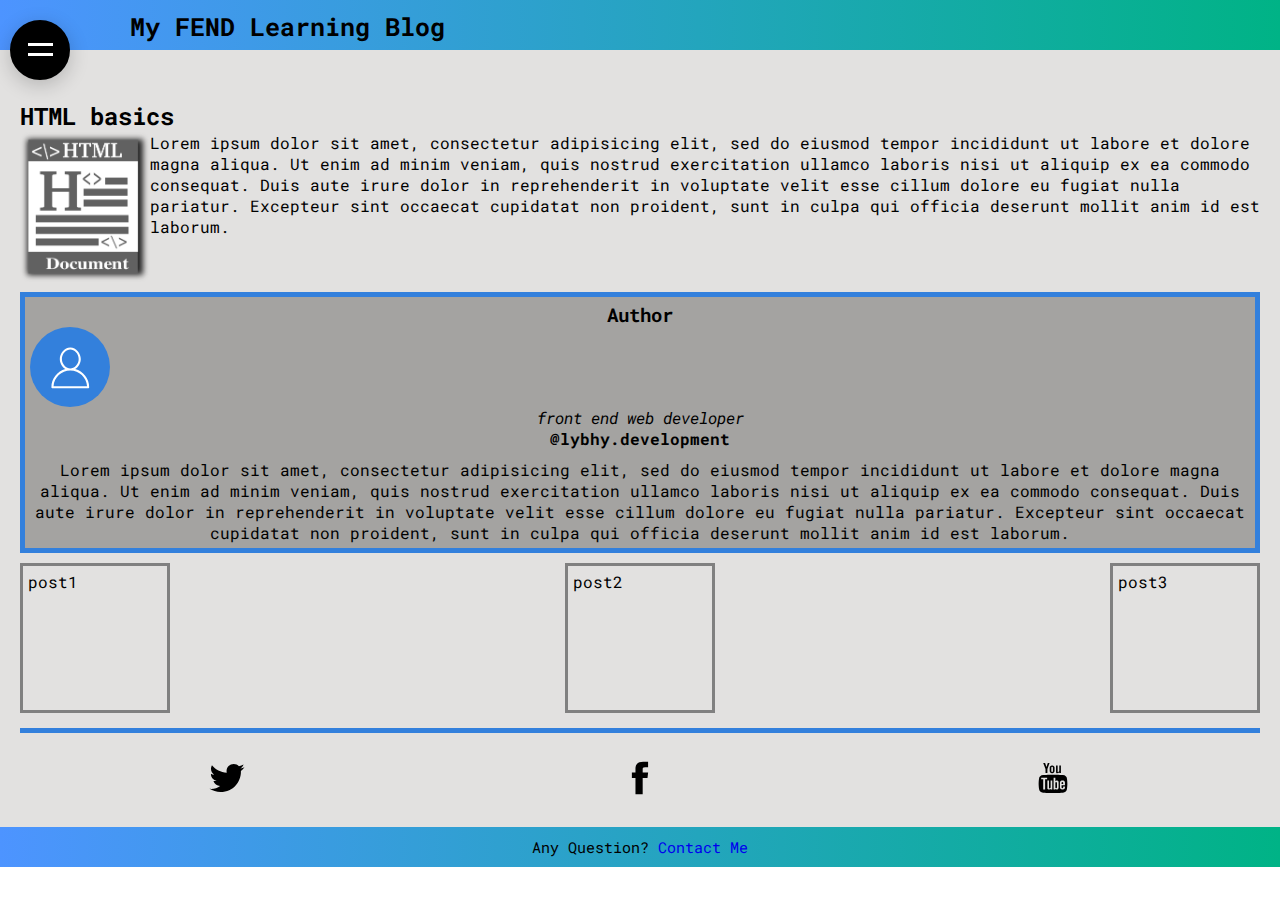
==== post.html @ c5f5f48e "post page done" ====
<!DOCTYPE html>
<html>
<head>
	<meta charset="utf-8" />
	<title>P1 BLOG WEBSITE</title>
	<meta name="Blog Website" content="this is my first Blog Website" />
	<meta name="viewport" content="width=device-width, initial-scale=1.0">
	<link rel="stylesheet" href="css/styles.css">
	<style>
		@import url('https://fonts.googleapis.com/css2?family=Roboto+Mono:ital,wght@0,400;0,700;1,200&display=swap');
	</style>
</head>
<body>

	<div class="post-container">

		<header class="post-header">
			<div class="menu">
				<input type="checkbox" id="action-button"/>
				<div class="actions-menu"> 
				    <button class="btn btn-html">html</button>
				    <button class="btn btn-css">css</button>
				    <button class="btn btn-js">js</button>
				    <button class="btn btn-home" onclick="window.location.href='index.html'">
				    	<svg class="svg-icon-home" viewBox="0 0 20 20">
							<path d="M18.121,9.88l-7.832-7.836c-0.155-0.158-0.428-0.155-0.584,0L1.842,9.913c-0.262,0.263-0.073,0.705,0.292,0.705h2.069v7.042c0,0.227,0.187,0.414,0.414,0.414h3.725c0.228,0,0.414-0.188,0.414-0.414v-3.313h2.483v3.313c0,0.227,0.187,0.414,0.413,0.414h3.726c0.229,0,0.414-0.188,0.414-0.414v-7.042h2.068h0.004C18.331,10.617,18.389,10.146,18.121,9.88 M14.963,17.245h-2.896v-3.313c0-0.229-0.186-0.415-0.414-0.415H8.342c-0.228,0-0.414,0.187-0.414,0.415v3.313H5.032v-6.628h9.931V17.245z M3.133,9.79l6.864-6.868l6.867,6.868H3.133z"></path>
						</svg>
				    </button>
				    <label for="action-button" class="btn btn-large btn-menu"/>
			 	</div>
			</div>
			<h1 class="blog-title">My FEND Learning Blog</h1>
		</header>
		
		<main class="post-content">
			<article class="post">
				<h2 class="post-title">HTML basics</h2>
				<img class="post-img" src="img/html.png" alt="html-image">
				<section class="post-text">Lorem ipsum dolor sit amet, consectetur adipisicing elit, sed do eiusmod
				tempor incididunt ut labore et dolore magna aliqua. Ut enim ad minim veniam,
				quis nostrud exercitation ullamco laboris nisi ut aliquip ex ea commodo
				consequat. Duis aute irure dolor in reprehenderit in voluptate velit esse
				cillum dolore eu fugiat nulla pariatur. Excepteur sint occaecat cupidatat non
				proident, sunt in culpa qui officia deserunt mollit anim id est laborum.</section>
			</article>
			<aside class="bio">
				<section>
					<h3 class="author">Author</h3>
					<div class="avatar">
						<svg class="svg-avatar" viewBox="0 0 20 20">
							<path d="M12.075,10.812c1.358-0.853,2.242-2.507,2.242-4.037c0-2.181-1.795-4.618-4.198-4.618S5.921,4.594,5.921,6.775c0,1.53,0.884,3.185,2.242,4.037c-3.222,0.865-5.6,3.807-5.6,7.298c0,0.23,0.189,0.42,0.42,0.42h14.273c0.23,0,0.42-0.189,0.42-0.42C17.676,14.619,15.297,11.677,12.075,10.812 M6.761,6.775c0-2.162,1.773-3.778,3.358-3.778s3.359,1.616,3.359,3.778c0,2.162-1.774,3.778-3.359,3.778S6.761,8.937,6.761,6.775 M3.415,17.69c0.218-3.51,3.142-6.297,6.704-6.297c3.562,0,6.486,2.787,6.705,6.297H3.415z"></path>
						</svg>
					</div>
					<div class="author-title">front end web developer</div>
					<div class="company">@lybhy.development</div>
					<div class="bio-text">Lorem ipsum dolor sit amet, consectetur adipisicing elit, sed do eiusmod
					tempor incididunt ut labore et dolore magna aliqua. Ut enim ad minim veniam,
					quis nostrud exercitation ullamco laboris nisi ut aliquip ex ea commodo
					consequat. Duis aute irure dolor in reprehenderit in voluptate velit esse
					cillum dolore eu fugiat nulla pariatur. Excepteur sint occaecat cupidatat non
					proident, sunt in culpa qui officia deserunt mollit anim id est laborum.</div>
				</section>
			</aside>
			<section class="related-posts">
				<div class="related">post1</div>
				<div class="related">post2</div>
				<div class="related">post3</div>
			</section>
			<section class="social">
				<div class="twitter">
					<svg class="svg-icon" viewBox="0 0 20 20">
							<path d="M18.258,3.266c-0.693,0.405-1.46,0.698-2.277,0.857c-0.653-0.686-1.586-1.115-2.618-1.115c-1.98,0-3.586,1.581-3.586,3.53c0,0.276,0.031,0.545,0.092,0.805C6.888,7.195,4.245,5.79,2.476,3.654C2.167,4.176,1.99,4.781,1.99,5.429c0,1.224,0.633,2.305,1.596,2.938C2.999,8.349,2.445,8.19,1.961,7.925C1.96,7.94,1.96,7.954,1.96,7.97c0,1.71,1.237,3.138,2.877,3.462c-0.301,0.08-0.617,0.123-0.945,0.123c-0.23,0-0.456-0.021-0.674-0.062c0.456,1.402,1.781,2.422,3.35,2.451c-1.228,0.947-2.773,1.512-4.454,1.512c-0.291,0-0.575-0.016-0.855-0.049c1.588,1,3.473,1.586,5.498,1.586c6.598,0,10.205-5.379,10.205-10.045c0-0.153-0.003-0.305-0.01-0.456c0.7-0.499,1.308-1.12,1.789-1.827c-0.644,0.28-1.334,0.469-2.06,0.555C17.422,4.782,17.99,4.091,18.258,3.266"></path>
						</svg>
				</div>
				<div class="facebook">
					<svg class="svg-icon" viewBox="0 0 20 20">
							<path d="M11.344,5.71c0-0.73,0.074-1.122,1.199-1.122h1.502V1.871h-2.404c-2.886,0-3.903,1.36-3.903,3.646v1.765h-1.8V10h1.8v8.128h3.601V10h2.403l0.32-2.718h-2.724L11.344,5.71z"></path>
					</svg>
				</div>
				<div class="youtube">
					<svg class="svg-icon" viewBox="0 0 20 20">
							<path d="M9.426,7.625h0.271c0.596,0,1.079-0.48,1.079-1.073V4.808c0-0.593-0.483-1.073-1.079-1.073H9.426c-0.597,0-1.079,0.48-1.079,1.073v1.745C8.347,7.145,8.83,7.625,9.426,7.625 M9.156,4.741c0-0.222,0.182-0.402,0.404-0.402c0.225,0,0.405,0.18,0.405,0.402V6.62c0,0.222-0.181,0.402-0.405,0.402c-0.223,0-0.404-0.181-0.404-0.402V4.741z M12.126,7.625c0.539,0,1.013-0.47,1.013-0.47v0.403h0.81V3.735h-0.81v2.952c0,0-0.271,0.335-0.54,0.335c-0.271,0-0.271-0.202-0.271-0.202V3.735h-0.81v3.354C11.519,7.089,11.586,7.625,12.126,7.625 M6.254,7.559H7.2v-2.08l1.079-2.952H7.401L6.727,4.473L6.052,2.527H5.107l1.146,2.952V7.559z M11.586,12.003c-0.175,0-0.312,0.104-0.405,0.204v2.706c0.086,0.091,0.213,0.18,0.405,0.18c0.405,0,0.405-0.451,0.405-0.451v-2.188C11.991,12.453,11.924,12.003,11.586,12.003 M14.961,8.463c0,0-2.477-0.129-4.961-0.129c-2.475,0-4.96,0.129-4.96,0.129c-1.119,0-2.025,0.864-2.025,1.93c0,0-0.203,1.252-0.203,2.511c0,1.252,0.203,2.51,0.203,2.51c0,1.066,0.906,1.931,2.025,1.931c0,0,2.438,0.129,4.96,0.129c2.437,0,4.961-0.129,4.961-0.129c1.117,0,2.024-0.864,2.024-1.931c0,0,0.202-1.268,0.202-2.51c0-1.268-0.202-2.511-0.202-2.511C16.985,9.328,16.078,8.463,14.961,8.463 M7.065,10.651H6.052v5.085H5.107v-5.085H4.095V9.814h2.97V10.651z M9.628,15.736h-0.81v-0.386c0,0-0.472,0.45-1.012,0.45c-0.54,0-0.606-0.515-0.606-0.515v-3.991h0.809v3.733c0,0,0,0.193,0.271,0.193c0.27,0,0.54-0.322,0.54-0.322v-3.604h0.81V15.736z M12.801,14.771c0,0,0,1.03-0.742,1.03c-0.455,0-0.73-0.241-0.878-0.429v0.364h-0.876V9.814h0.876v1.92c0.135-0.142,0.464-0.439,0.878-0.439c0.54,0,0.742,0.45,0.742,1.03V14.771z M15.973,12.39v1.287h-1.688v0.965c0,0,0,0.451,0.405,0.451s0.405-0.451,0.405-0.451v-0.45h0.877v0.708c0,0-0.136,0.901-1.215,0.901c-1.08,0-1.282-0.901-1.282-0.901v-2.51c0,0,0-1.095,1.282-1.095S15.973,12.39,15.973,12.39 M14.69,12.003c-0.405,0-0.405,0.45-0.405,0.45v0.579h0.811v-0.579C15.096,12.453,15.096,12.003,14.69,12.003"></path>
						</svg>
				</div>
			</section>
		</main>

		<footer class="post-footer">
			<p>Any Question? <a class="contact-footer" href="mailto: ariela.salvotti@gmail.com">Contact Me</a></p>
		</footer>

	</div>

</body>
</html>
---- css/styles.css ----
/* Stylesheet for P1 Blog Website   */

/***** G L O B A L   S E T T I N G S *****/

* {
	box-sizing: border-box;
	margin: 0;
	padding: 0;
	font-family: 'Roboto Mono', monospace;
}

/***** P A G E   S E T T I N G S *****/

.blog-container,
.post-container {
	display: grid;
  	grid-template-columns: 1fr;
 	grid-template-rows: 50px auto 40px;
  	grid-template-areas: 
    "header"
    "main"
    "footer"
}

/***** H E A D E R *****/

.blog-header, 
.post-header {
	grid-area: header;
	display: flex;
	flex-direction: row;
	justify-content: flex-start;
	background-image: linear-gradient(to right, #4d94ff , #00b386); 
}

input#action-button {
	display: none;
}

.menu {
	position: fixed;
	margin: 20px 10px;
	z-index: 1;
}

.btn {
	background: black;
	border: 2px solid;
	border-radius: 50%;
	width: 60px;
	height: 60px;
	cursor: pointer;
	color: white;
	z-index: 1;
	font-size: 20px;
}

.btn-large {
	width: 60px;
	height: 60px;
	border-color: black;
}

.btn-menu:after,.btn-menu:before {
	content: "";
	display: block;
	width: 25px;
	height: 3px;
	background: #fff;
	position: absolute;
	top: 26px;
	left: 16px;
	transition: transform 100ms;
}

.btn-menu:after {
	transform: translateY(-5px);
}

.btn-menu:before {
	transform: translateY(5px);
}

.btn-html {
	background: #4d94ff;
}

.btn-css {
	background: #2ecc71;
}

.btn-js {
	background: #16a085;
}

.btn-home {
	background: white;
	color: black;
}

.svg-icon-home {
	margin: 8px;
}

.actions-menu {
	position: absolute;
	width: 60px;
	height: 60px;
	left: 0px;
	top: 0px;
}

.actions-menu .btn {
	position: absolute;
	top: 8px;
	opacity: 0;
	transition: top 200ms cubic-bezier(0.175, 0.885, 0.32, 1.275),
	          left 200ms cubic-bezier(0.175, 0.885, 0.32, 1.275),
	          opacity 200ms;
}

.actions-menu .btn-menu {
	position: absolute;
	opacity: 1;
	top: 0;
	left: 0;
	z-index: 1;
}

.btn-menu, #action-button:checked + .actions-menu > .btn {
	opacity: 1;
	box-shadow: 0 5px 20px rgba(0,0,0,0.2);
}

#action-button:checked + .actions-menu > .btn-menu:after {
	transform: rotate(45deg);
}

#action-button:checked + .actions-menu > .btn-menu:before {
	transform: rotate(-45deg);
}

#action-button:checked + .actions-menu > .btn-html {
	top: 80px;
}

#action-button:checked + .actions-menu > .btn-css {
	top: 163px;
}

#action-button:checked + .actions-menu > .btn-js {
	top: 246px;
}

#action-button:checked + .actions-menu > .btn-home {
	top: 329px;
}

.blog-title {
	font-size: 25px;
	margin: 10px 0 0 130px;
}

/***** M A I N *****/

.blog-content,
.post-content {
	grid-area: main;
	display: flex;
	flex-direction: column;
	background: #e2e1e0;
}

.card {
	margin: 10px;
	padding: 5px;
	background: white;
	box-shadow: 0 1px 3px rgba(0,0,0,0.12), 0 1px 2px rgba(0,0,0,0.24);
	border-radius: 5px;
	display: grid;
	grid-template-columns: 1fr 1fr 1fr 1fr;
	grid-template-rows: 1fr 1fr 1fr 1fr;
	grid-gap: 5px;
	grid-template-areas:
	"cardimg cardimg cardtitle cardtitle"
	"cardimg cardimg cardtext cardtext"
	"cardimg cardimg cardtext cardtext"
	"cardimg cardimg . cardbutton";
}

.card-img {
	grid-area: cardimg;
	background: url(https://cdn.pixabay.com/photo/2013/07/12/19/16/html-154434_960_720.png) no-repeat center;
	background-size: contain;
	-webkit-filter: grayscale(100%); /* Safari 6.0 - 9.0 */
  	filter: grayscale(100%)
}

.card-title {
	grid-area: cardtitle;
}

.card-text {
	grid-area: cardtext;
}

.card-button {
	grid-area: cardbutton;
	padding: 15px;
	border: 3px solid yellow;
	text-transform: uppercase;
}

/***** F O O T E R *****/

.blog-footer,
.post-footer {
	grid-area: footer;
	padding: 10px;
	background-image: linear-gradient(to right, #4d94ff , #00b386); 
	text-align: center;
	font-size: 15px;
}

a:link.contact-footer {
	text-decoration: none;
}

/***** P O S T [on Post Page]  *****/

.post-content {
	padding: 50px 20px 20px 20px;
}

.post-img {
	float: left;
	-webkit-filter: grayscale(100%); /* Safari 6.0 - 9.0 */
  	filter: grayscale(100%)
  	width: 50px;
  	height: 150px;
}

.bio {
	border: 5px solid #3380dc;
	padding: 5px;
	margin: 10px 0;
	background: #a4a3a1;
	display: flex;
	align-items: center;
	justify-content: center;
	text-align: center;
}

.author-title {
	font-style: italic;
}

.avatar {
	width: 80px;
	height: 80px;
	border-radius: 40px;
	background: #3380dc;
}

.svg-avatar {
	margin: 15px;
	fill: white;
}

.company {
	font-weight: 700;
}

.bio-text {
	margin-top: 10px;
}

.related-posts {
	display: flex;
	flex-direction: row;
	justify-content: space-between;
}

.related {
	width: 150px;
	height: 150px;
	border: 3px solid grey;
	padding: 5px;
}

.social {
	margin-top: 15px;
	padding-top: 20px;
	border-top: 5px solid #3380dc;
	display: flex;
	flex-direction: row;
	justify-content: space-around;
}

.twitter,
.facebook,
.youtube {
	width: 40px;
	margin: 5px;
}
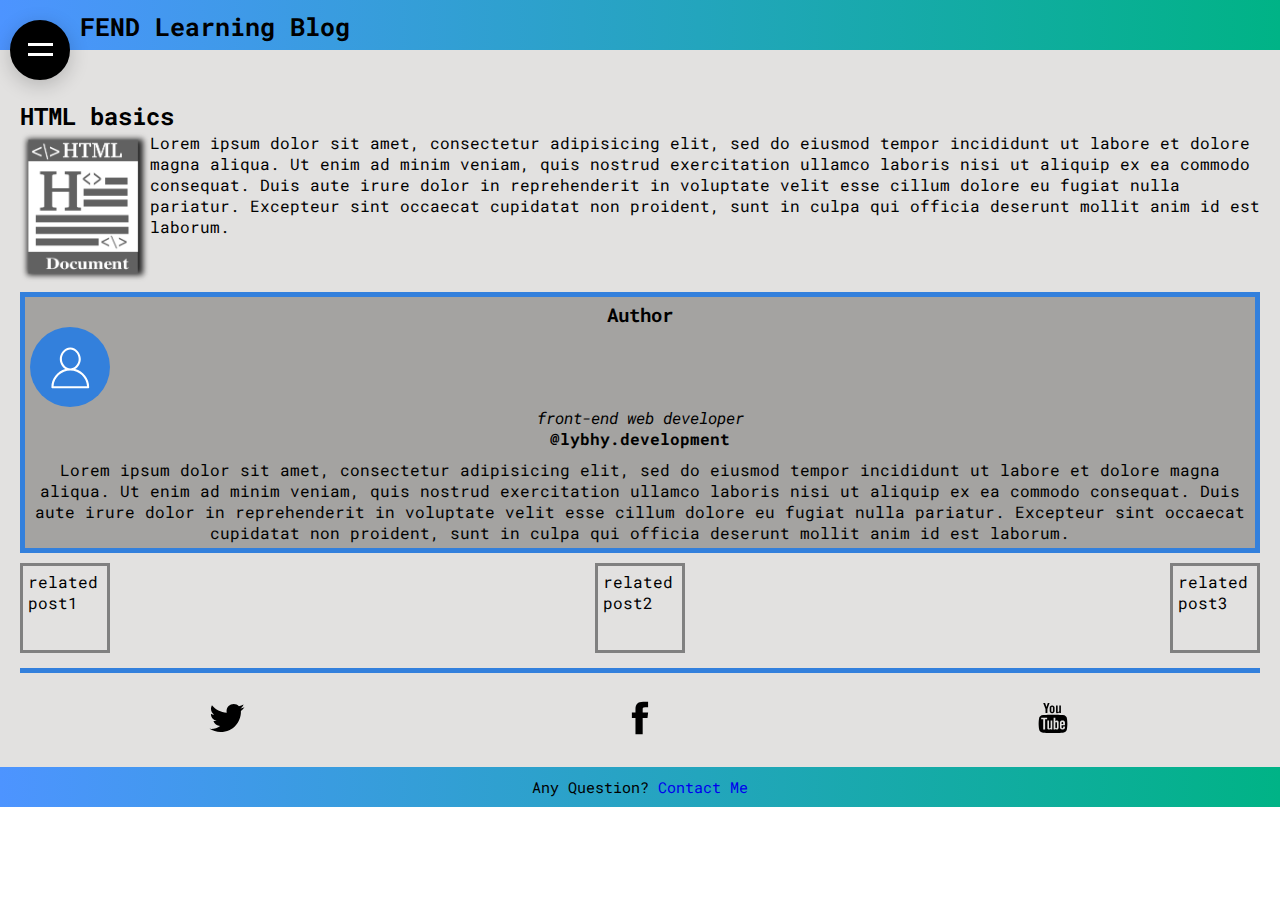
==== commit 5d7bf1a7: "minor errors" ====
--- a/post.html
+++ b/post.html
@@ -29,7 +29,7 @@
 				    <label for="action-button" class="btn btn-large btn-menu"/>
 			 	</div>
 			</div>
-			<h1 class="blog-title">My FEND Learning Blog</h1>
+			<h1 class="blog-title">FEND Learning Blog</h1>
 		</header>
 		
 		<main class="post-content">
@@ -51,7 +51,7 @@
 							<path d="M12.075,10.812c1.358-0.853,2.242-2.507,2.242-4.037c0-2.181-1.795-4.618-4.198-4.618S5.921,4.594,5.921,6.775c0,1.53,0.884,3.185,2.242,4.037c-3.222,0.865-5.6,3.807-5.6,7.298c0,0.23,0.189,0.42,0.42,0.42h14.273c0.23,0,0.42-0.189,0.42-0.42C17.676,14.619,15.297,11.677,12.075,10.812 M6.761,6.775c0-2.162,1.773-3.778,3.358-3.778s3.359,1.616,3.359,3.778c0,2.162-1.774,3.778-3.359,3.778S6.761,8.937,6.761,6.775 M3.415,17.69c0.218-3.51,3.142-6.297,6.704-6.297c3.562,0,6.486,2.787,6.705,6.297H3.415z"></path>
 						</svg>
 					</div>
-					<div class="author-title">front end web developer</div>
+					<div class="author-title">front-end web developer</div>
 					<div class="company">@lybhy.development</div>
 					<div class="bio-text">Lorem ipsum dolor sit amet, consectetur adipisicing elit, sed do eiusmod
 					tempor incididunt ut labore et dolore magna aliqua. Ut enim ad minim veniam,
@@ -62,9 +62,9 @@
 				</section>
 			</aside>
 			<section class="related-posts">
-				<div class="related">post1</div>
-				<div class="related">post2</div>
-				<div class="related">post3</div>
+				<div class="related">related post1</div>
+				<div class="related">related post2</div>
+				<div class="related">related post3</div>
 			</section>
 			<section class="social">
 				<div class="twitter">
--- a/css/styles.css
+++ b/css/styles.css
@@ -158,7 +158,7 @@
 
 .blog-title {
 	font-size: 25px;
-	margin: 10px 0 0 130px;
+	margin: 10px 0 0 80px;
 }
 
 /***** M A I N *****/
@@ -282,8 +282,8 @@
 }
 
 .related {
-	width: 150px;
-	height: 150px;
+	width: 90px;
+	height: 90px;
 	border: 3px solid grey;
 	padding: 5px;
 }
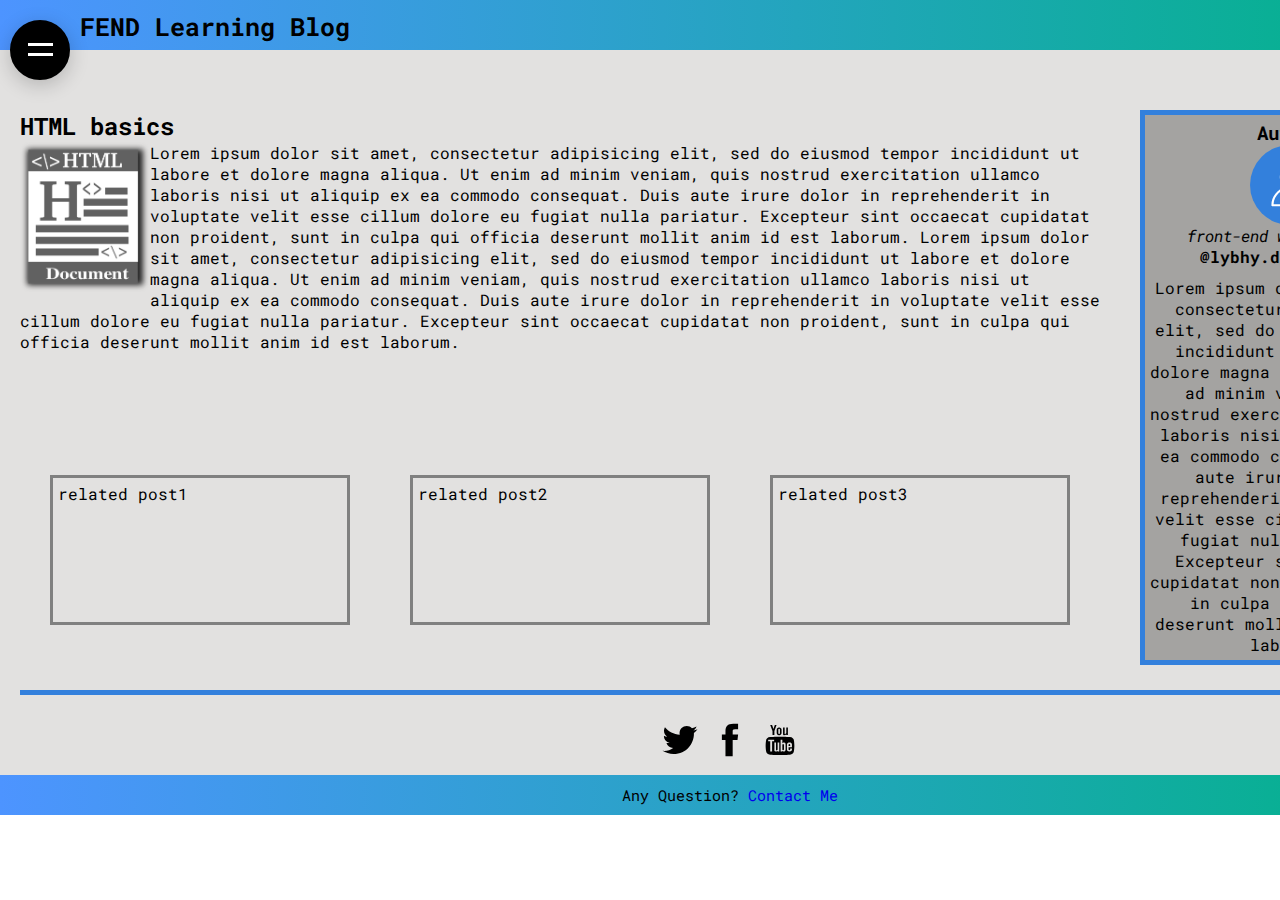
==== commit 16d61b90: "all saved" ====
--- a/post.html
+++ b/post.html
@@ -6,11 +6,12 @@
 	<meta name="Blog Website" content="this is my first Blog Website" />
 	<meta name="viewport" content="width=device-width, initial-scale=1.0">
 	<link rel="stylesheet" href="css/styles.css">
+	<link rel="stylesheet" href="css/tabletstyle.css">
 	<style>
 		@import url('https://fonts.googleapis.com/css2?family=Roboto+Mono:ital,wght@0,400;0,700;1,200&display=swap');
 	</style>
 </head>
-<body>
+<body class="page">
 
 	<div class="post-container">
 
@@ -41,7 +42,13 @@
 				quis nostrud exercitation ullamco laboris nisi ut aliquip ex ea commodo
 				consequat. Duis aute irure dolor in reprehenderit in voluptate velit esse
 				cillum dolore eu fugiat nulla pariatur. Excepteur sint occaecat cupidatat non
+				proident, sunt in culpa qui officia deserunt mollit anim id est laborum. Lorem ipsum dolor sit amet, consectetur adipisicing elit, sed do eiusmod
+				tempor incididunt ut labore et dolore magna aliqua. Ut enim ad minim veniam,
+				quis nostrud exercitation ullamco laboris nisi ut aliquip ex ea commodo
+				consequat. Duis aute irure dolor in reprehenderit in voluptate velit esse
+				cillum dolore eu fugiat nulla pariatur. Excepteur sint occaecat cupidatat non
 				proident, sunt in culpa qui officia deserunt mollit anim id est laborum.</section>
+				
 			</article>
 			<aside class="bio">
 				<section>
--- a/css/styles.css
+++ b/css/styles.css
@@ -1,6 +1,20 @@
-/* Stylesheet for P1 Blog Website   */
-
+/****************************************************/
+/***** imported Stylesheets for P1 Blog Website *****/
+/****************************************************/
+
+@import 'phonestyle.css';
+@import 'tabletstyle.css';
+@import 'bigscreenstyle.css';
+
+/*********************************/
+/***** F O N T   S T Y L E S *****/
+/*********************************/
+
+@import url('https://fonts.googleapis.com/css2?family=Roboto+Mono:ital,wght@0,400;0,700;1,200&display=swap');
+
+/*****************************************/
 /***** G L O B A L   S E T T I N G S *****/
+/*****************************************/
 
 * {
 	box-sizing: border-box;
@@ -115,8 +129,8 @@
 	top: 8px;
 	opacity: 0;
 	transition: top 200ms cubic-bezier(0.175, 0.885, 0.32, 1.275),
-	          left 200ms cubic-bezier(0.175, 0.885, 0.32, 1.275),
-	          opacity 200ms;
+	          	left 200ms cubic-bezier(0.175, 0.885, 0.32, 1.275),
+	          	opacity 200ms;
 }
 
 .actions-menu .btn-menu {
@@ -166,8 +180,6 @@
 .blog-content,
 .post-content {
 	grid-area: main;
-	display: flex;
-	flex-direction: column;
 	background: #e2e1e0;
 }
 
@@ -181,11 +193,6 @@
 	grid-template-columns: 1fr 1fr 1fr 1fr;
 	grid-template-rows: 1fr 1fr 1fr 1fr;
 	grid-gap: 5px;
-	grid-template-areas:
-	"cardimg cardimg cardtitle cardtitle"
-	"cardimg cardimg cardtext cardtext"
-	"cardimg cardimg cardtext cardtext"
-	"cardimg cardimg . cardbutton";
 }
 
 .card-img {
@@ -245,9 +252,6 @@
 	padding: 5px;
 	margin: 10px 0;
 	background: #a4a3a1;
-	display: flex;
-	align-items: center;
-	justify-content: center;
 	text-align: center;
 }
 
@@ -260,6 +264,9 @@
 	height: 80px;
 	border-radius: 40px;
 	background: #3380dc;
+	position: relative;
+	left: 50%;
+	transform: translateX(-40px);
 }
 
 .svg-avatar {
@@ -273,12 +280,6 @@
 
 .bio-text {
 	margin-top: 10px;
-}
-
-.related-posts {
-	display: flex;
-	flex-direction: row;
-	justify-content: space-between;
 }
 
 .related {
@@ -292,9 +293,6 @@
 	margin-top: 15px;
 	padding-top: 20px;
 	border-top: 5px solid #3380dc;
-	display: flex;
-	flex-direction: row;
-	justify-content: space-around;
 }
 
 .twitter,
--- a/css/tabletstyle.css
+++ b/css/tabletstyle.css
@@ -0,0 +1,7 @@
+
+/***** P O S T [on Post Page]  *****/
+
+.related {
+	width: 300px;
+	height: 150px;
+}
